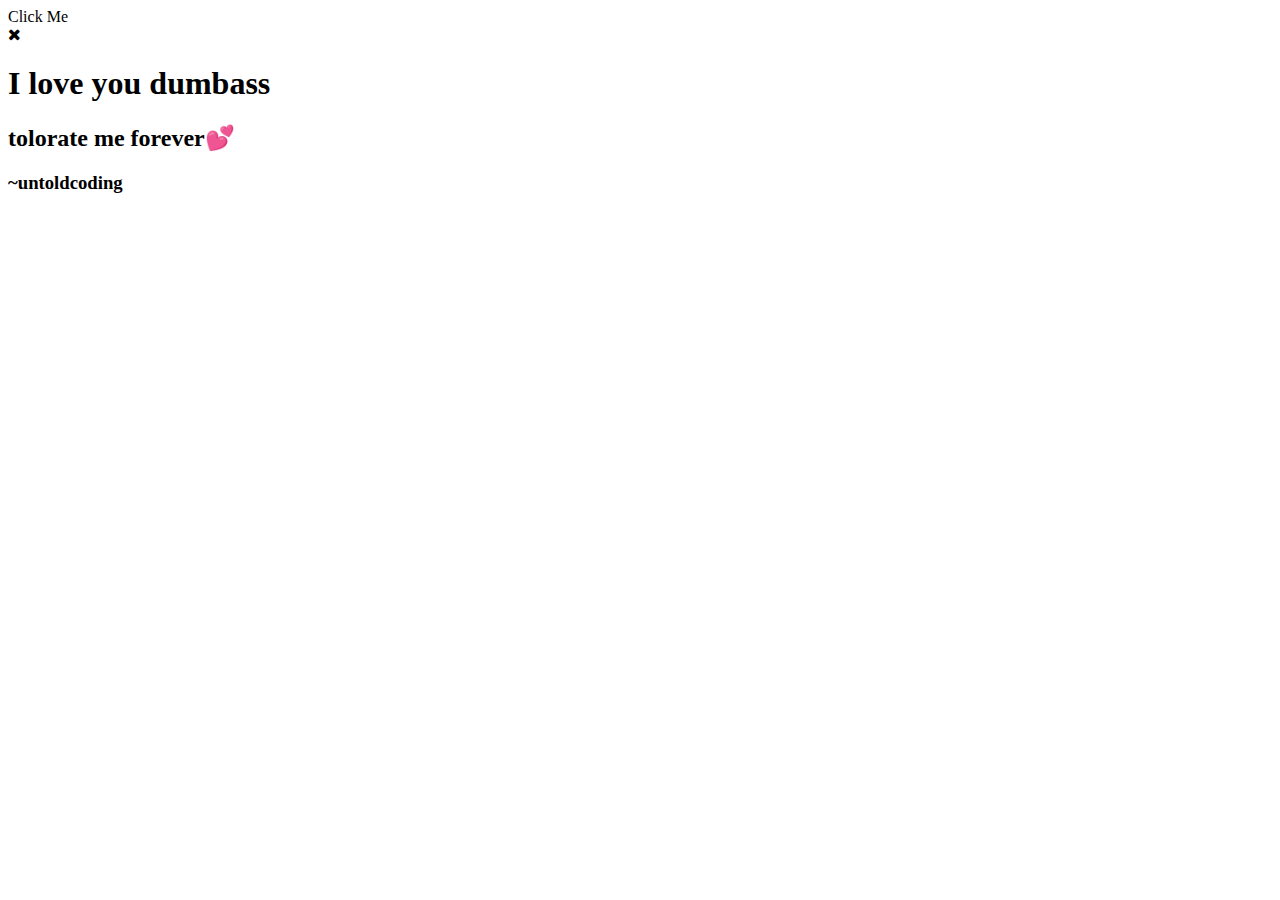
==== new.html @ fa650172 "Update new.html" ====
<!DOCTYPE html>
<html lang="en">
  <head>
    <meta charset="UTF-8" />
    <meta name="viewport" content="width=device-width, initial-scale=1.0" />
    <title>untoldcoding</title>
    <link rel="stylesheet" href="untoldcoding.css" />
  </head>
  <body>
    <script
      src="https://code.jquery.com/jquery-3.2.1.min.js"
      integrity="sha256-hwg4gsxgFZhOsEEamdOYGBf13FyQuiTwlAQgxVSNgt4="
      crossorigin="anonymous"
    ></script>
    <link
      href="https://maxcdn.bootstrapcdn.com/font-awesome/4.7.0/css/font-awesome.min.css"
      rel="stylesheet"
      integrity="sha384-wvfXpqpZZVQGK6TAh5PVlGOfQNHSoD2xbE+QkPxCAFlNEevoEH3Sl0sibVcOQVnN"
      crossorigin="anonymous"
    />
    <!-- Happy Valentines day Codepen! -->
    <div class="bgoverlay">
      <div class="container">
        <span class="ico">
          <span class="ico2"></span> <span class="title">Click Me</span>
        </span>
        <div class="endtext">
          <span class="close" title="Restart"><i class="fa fa-times"></i></span>
          <h1>I love you dumbass</h1>
          <h2>tolorate me forever💕</h2>
          <h3>~untoldcoding</h3>
        </div>
      </div>
    </div>

    <script src="untoldcoding.js"></script>
    <script
      src="https://code.jquery.com/jquery-3.2.1.min.js"
      integrity="sha256-hwg4gsxgFZhOsEEamdOYGBf13FyQuiTwlAQgxVSNgt4="
      crossorigin="anonymous"
    ></script>
  </body>
</html>
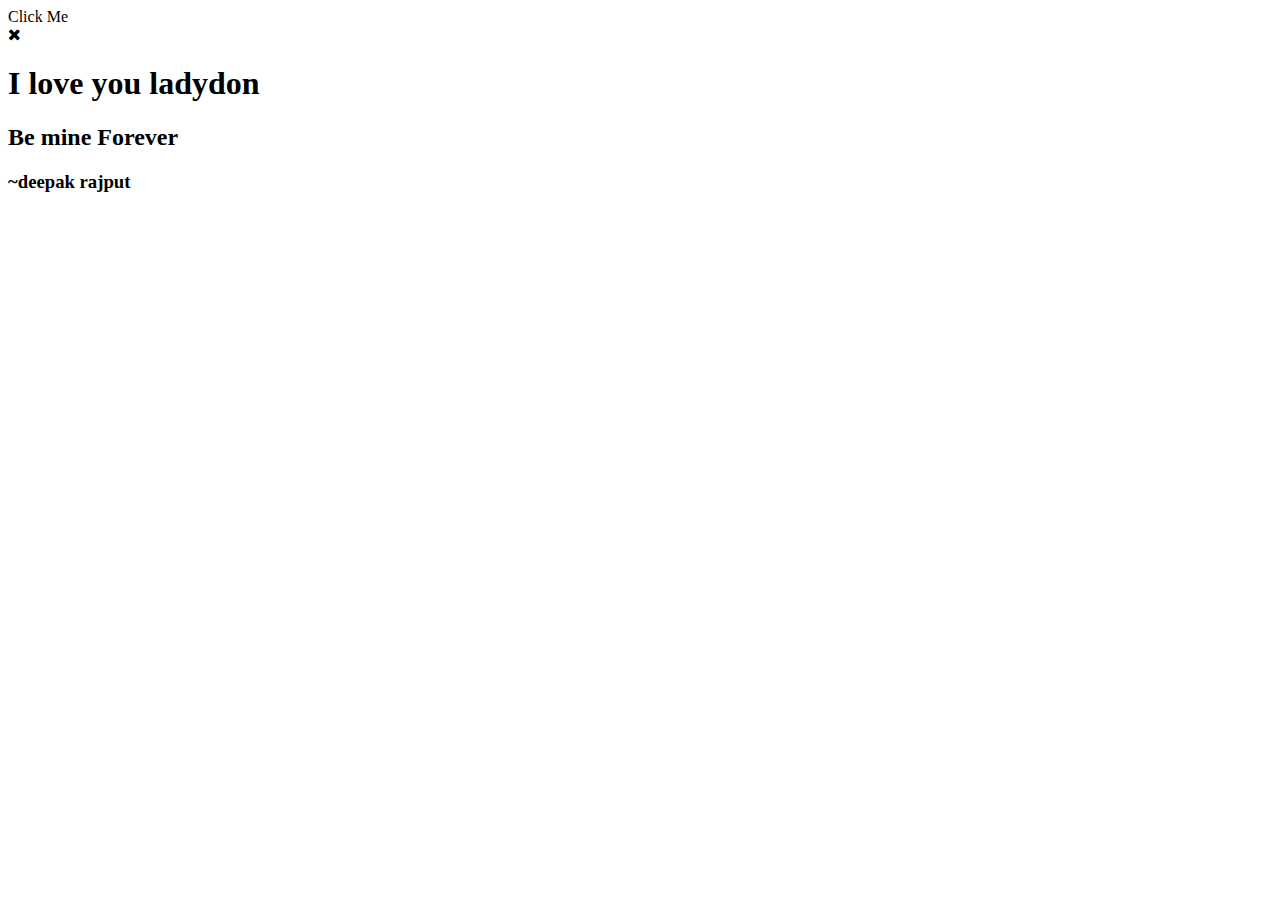
==== commit d64c4274: "Merge 1eeabc2a1b70f9a83a5e9d89f3123a83f8fab2d8 into 14a20a3c910ecf0d379f08a51f276a433b0edc6d" ====
--- a/new.html
+++ b/new.html
@@ -26,9 +26,9 @@
         </span>
         <div class="endtext">
           <span class="close" title="Restart"><i class="fa fa-times"></i></span>
-          <h1>I love you dumbass</h1>
-          <h2>tolorate me forever💕</h2>
-          <h3>~untoldcoding</h3>
+          <h1>I love you ladydon</h1>
+          <h2>Be mine Forever</h2>
+          <h3>~deepak rajput</h3>
         </div>
       </div>
     </div>
